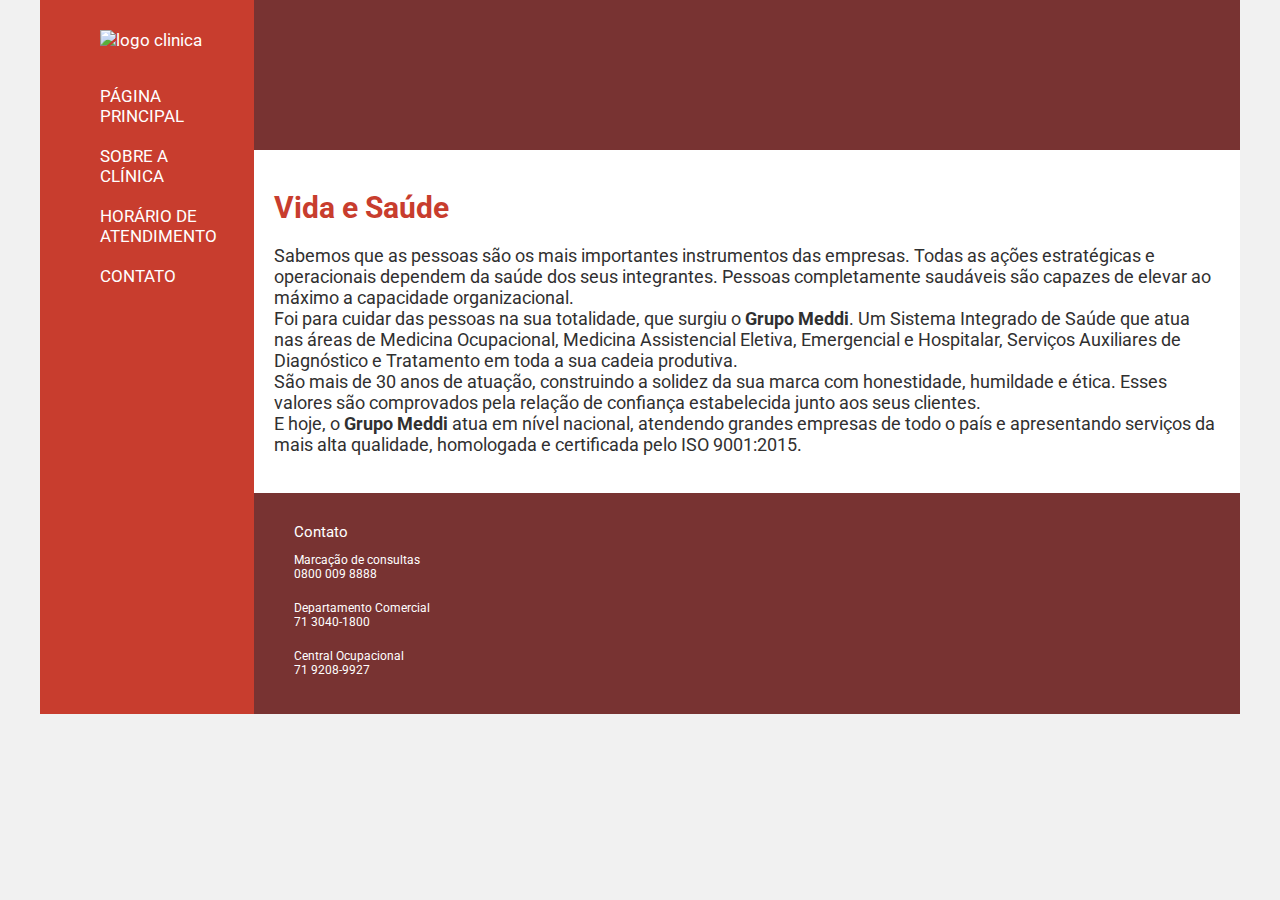
==== index.html @ 8609a135 "acrescentei formulario de contato" ====
<!DOCTYPE html>
<html lang="pt-br">
<head>
    <meta charset="UTF-8">
    <meta http-equiv="X-UA-Compatible" content="IE=edge">
    <meta name="viewport" content="width=device-width, initial-scale=1.0">
    <title>Clínica Meddi</title>
    <link rel="shortcut icon" href="https://www.meddi.com.br/imagens/favicon.ico" type="image/x-icon">
    <link rel="preconnect" href="https://fonts.googleapis.com">
<link rel="preconnect" href="https://fonts.gstatic.com" crossorigin>
<link href="https://fonts.googleapis.com/css2?family=Roboto:ital,wght@0,100;0,300;0,400;0,500;0,700;0,900;1,100;1,300;1,400;1,500;1,700;1,900&display=swap" rel="stylesheet">
    <link rel="stylesheet" href="base.css">
</head>
<body>
    <div class="wrapper">
        <div class="menu">
            <a href="index.html"><img src="imagens/img_top_log_sit.png" alt="logo clinica" id="logo" ></a>
            <ul class="links">
                <li><a href="index.html">PÁGINA PRINCIPAL</a></li>
                <li><a href="pag2.html">SOBRE A CLÍNICA</a></li>
                <li><a href="pag3.html">HORÁRIO DE ATENDIMENTO</a></li>
                <li><a href="pag4.html">CONTATO</a></li>
            </ul>
        </div>

        <div class="main">
            <div class="header">
            </div>
    
            <div class="content">
                <h1>Vida e Saúde</h1>
                <p>Sabemos que as pessoas são os mais importantes instrumentos das empresas. Todas as ações estratégicas e operacionais dependem da saúde dos seus integrantes. Pessoas completamente saudáveis são capazes de elevar ao máximo a capacidade organizacional. <br>
                Foi para cuidar das pessoas na sua totalidade, que surgiu o <strong>Grupo Meddi</strong>. Um Sistema Integrado de Saúde que atua nas áreas de Medicina Ocupacional, Medicina Assistencial Eletiva, Emergencial e Hospitalar, Serviços Auxiliares de Diagnóstico e Tratamento em toda a sua cadeia produtiva. <br>
                São mais de 30 anos de atuação, construindo a solidez da sua marca com honestidade, humildade e ética. Esses valores são comprovados pela relação de confiança estabelecida junto aos seus clientes. <br>
                E hoje, o <strong>Grupo Meddi</strong> atua em nível nacional, atendendo grandes empresas de todo o país e apresentando serviços da mais alta qualidade, homologada e certificada pelo ISO 9001:2015. </p>
            </div>
    
            <div class="footer">
                <div>
                    <span class="span">Contato</span>
                    <ul class="informacoes">
                        <li>Marcação de consultas <br>0800 009 8888</li>
                        <li>Departamento Comercial <br>71 3040-1800</li>
                        <li>Central Ocupacional <br>71 9208-9927</li>
                    </ul>
                </div>
            </div>
        </div>
    </div>
</body>
</html>
---- base.css ----
html, body {
    margin: 0;
    font-family: 'Roboto';
}
body {
    background-color: #f1f1f1;
    display: flex;
    justify-content: center;
}

.wrapper {
    width: 1200px;
    display: flex;
    margin: 0 auto;
    background-color: aquamarine;
}
.main {
    display: flex;
    flex-flow: column;
    width: 85%;
}
.menu {
    width: 15%;
    background-color: #c83d2e;
    padding: 10px 20px 0px;
}
.header {background-image: url(imagens/0000023.jpg);
    background-size: cover;
    background-color: #783332;
    min-height: 150px;
}

.header2 {background-image: url(imagens/0000022.jpg);
    background-size: cover;
    background-color: #783332;
    min-height: 150px;}

.header3 {background-image: url(imagens/0000024.jpg);
    background-size: cover;
    background-color: #783332;
    min-height: 150px;}

.header4 {background-image: url(imagens/000025.webp);
    background-size: cover;
    background-color: #783332;
    min-height: 150px;}

.content {
    background-color: white;
    min-height: 300px;
    padding: 20px;
}
.footer {
    background-color: #783332;
    min-height: 150px;
    font-size: 12px;
    padding-top: 30px;
}

#logo {padding-top: 20px;
    padding-bottom: 20px;

padding-left: 40px;
}

a {text-decoration: none;
color: #ffffff;
font-size:17px ;}
li {list-style: none;
    color: #ffffff;
    padding-bottom: 20px;
}

h1 {color:#c83d2e;
font-size:30px;}
p {color:#303030;
font-size: 18px;}

.span {color: white;
font-size: 15px;
padding-left: 40px;}

.informacoes {padding-bottom: 5px;}

#postos {padding-left: 100px;
position:relative;}

.tabela {
   
}

th {
    background-color: #c83d2e;
    color:#ffffff;
    width:200px;
}



.localizacao {background-color: #c83d2e;
color: #ffffff;
font-size: 16px;
font-weight: 400;}

#titulo {font-size: 25px;
    background-color: #c83d2e;
    color: #ffffff;
    font-weight: 600;

}
#ajust {padding-right: 700px;
}
.forms {background-color: #ffffff;
padding-left: ;
padding-bottom: 10px;
;}



input {width: 800px;
    height: 30px;
border: solid 2px;
border-radius: 5px;
border-color: #783332;}

textarea { width: 800px;
    border: solid 2px;
    border-radius: 5px;
    border-color: #783332;
    }

#priv {width: 15px;
padding-right: 800px;
}
#privace { padding-right: 800px;
font-size: 14px;
text-align: left;}

button {background-color: #c83d2e;
border: none;
width: 90px;
height: 40px;
color: #f1f1f1;
font-size: 16px;
border-radius: 10px;
}

.problem {background-color: #ffffff;
padding-left: 90px;
padding-bottom: 50px;}
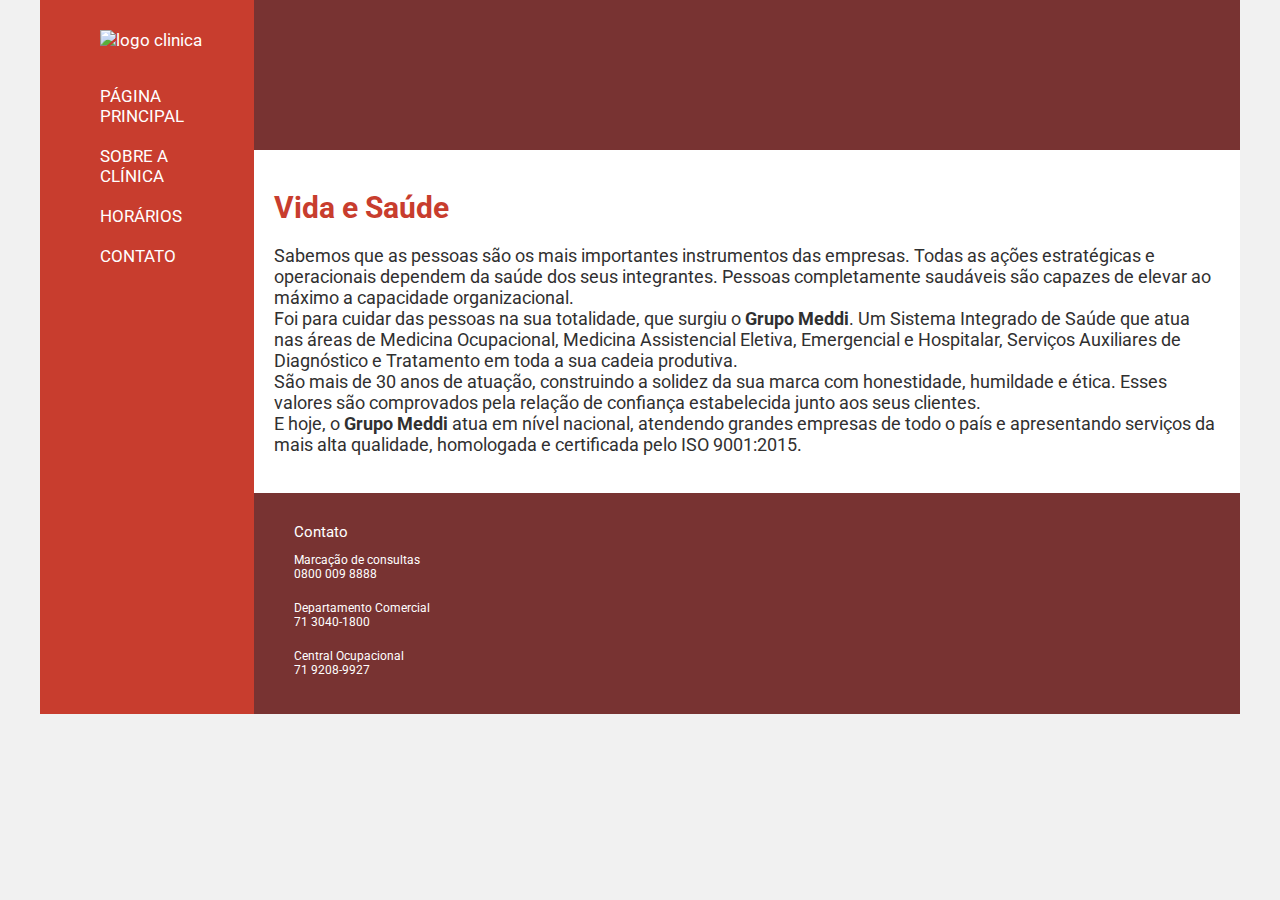
==== commit df80bd0a: "algumas ediçoes" ====
--- a/index.html
+++ b/index.html
@@ -18,7 +18,7 @@
             <ul class="links">
                 <li><a href="index.html">PÁGINA PRINCIPAL</a></li>
                 <li><a href="pag2.html">SOBRE A CLÍNICA</a></li>
-                <li><a href="pag3.html">HORÁRIO DE ATENDIMENTO</a></li>
+                <li><a href="pag3.html">HORÁRIOS</a></li>
                 <li><a href="pag4.html">CONTATO</a></li>
             </ul>
         </div>
@@ -39,9 +39,9 @@
                 <div>
                     <span class="span">Contato</span>
                     <ul class="informacoes">
-                        <li>Marcação de consultas <br>0800 009 8888</li>
-                        <li>Departamento Comercial <br>71 3040-1800</li>
-                        <li>Central Ocupacional <br>71 9208-9927</li>
+                        <li id="test">Marcação de consultas <br>0800 009 8888</li>
+                        <li id="test">Departamento Comercial <br>71 3040-1800</li>
+                        <li id="test">Central Ocupacional <br>71 9208-9927</li>
                     </ul>
                 </div>
             </div>
--- a/base.css
+++ b/base.css
@@ -100,7 +100,8 @@
 .localizacao {background-color: #c83d2e;
 color: #ffffff;
 font-size: 16px;
-font-weight: 400;}
+font-weight: 400;
+text-align: center;}
 
 #titulo {font-size: 25px;
     background-color: #c83d2e;
@@ -108,7 +109,13 @@
     font-weight: 600;
 
 }
-#ajust {padding-right: 700px;
+#ajust {padding-right: 750px; font-size: 18px;
+}
+#ajust2 {padding-right: 750px;font-size: 18px;
+}
+#ajust3 {padding-right: 730px;font-size: 18px;
+}
+#ajust4 {padding-right: 710px;font-size: 18px;
 }
 .forms {background-color: #ffffff;
 padding-left: ;
@@ -121,12 +128,14 @@
     height: 30px;
 border: solid 2px;
 border-radius: 5px;
-border-color: #783332;}
+border-color: #783332;
+margin-bottom: 10px;}
 
 textarea { width: 800px;
     border: solid 2px;
     border-radius: 5px;
     border-color: #783332;
+    padding-left: 10px;
     }
 
 #priv {width: 15px;
@@ -143,10 +152,30 @@
 color: #f1f1f1;
 font-size: 16px;
 border-radius: 10px;
+margin: 10px;
+font-weight: bold;
+cursor: pointer;
+transition: all .3s ease-out;
 }
+
+button:hover{background-color: #ff1900;
+    transition: all .4s ease-out;}
 
 .problem {background-color: #ffffff;
 padding-left: 90px;
 padding-bottom: 50px;}
 
+hr {margin: 50px 50px;}
+.list , li:hover{color: #ffffff;
+background-color:; padding-left: 18px;
+transition: all .30s ease-out;}
 
+#test:hover{padding-left: 0;}
+
+input{padding-left: 10px;
+}
+input:hover{border-color: #ff1900;
+}
+textarea:hover{border-color: #ff1900;}
+
+#privace {white-space: nowrap;}